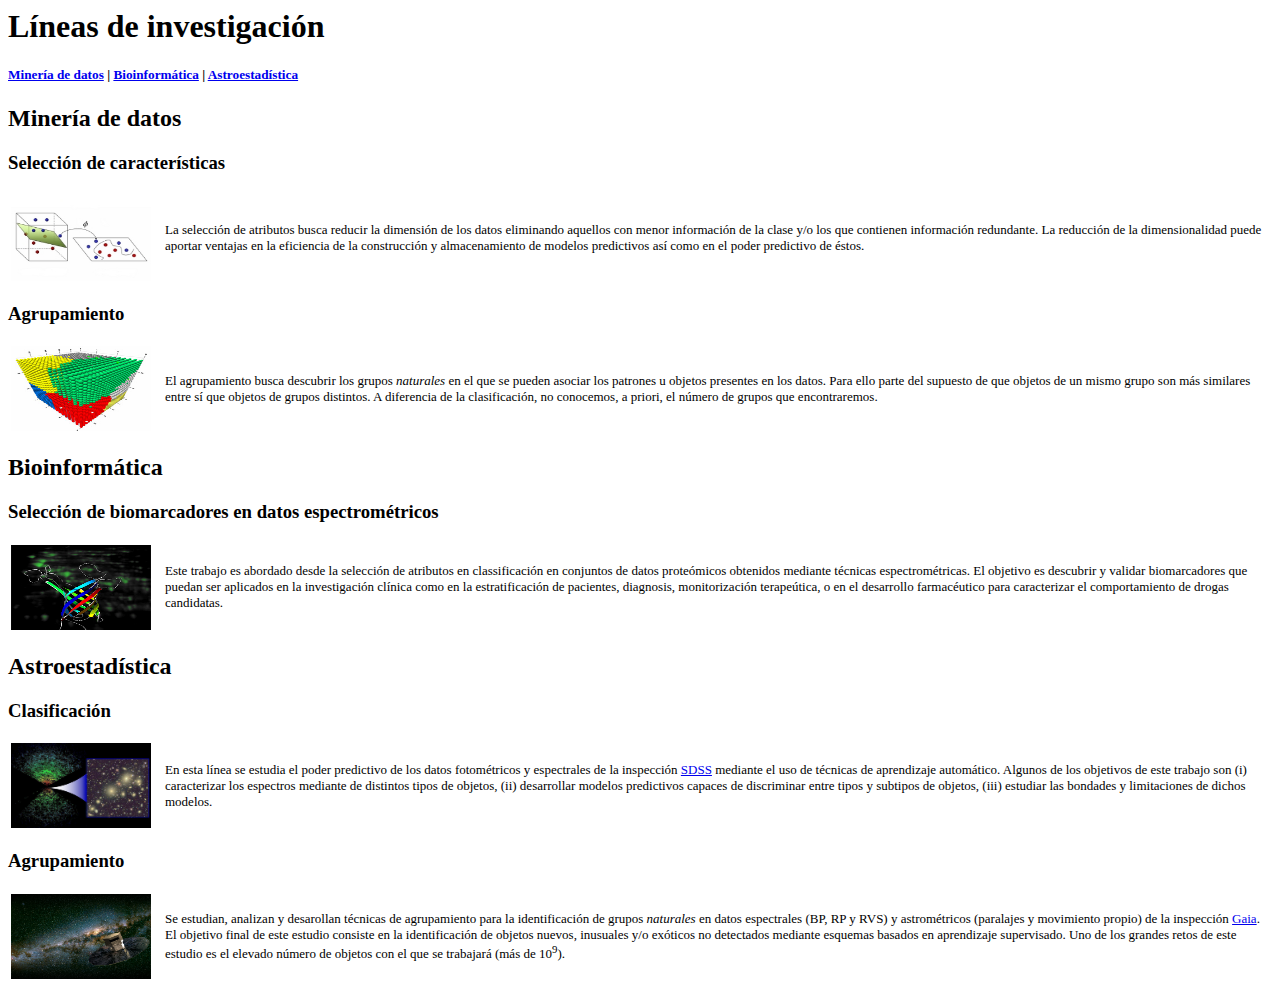
==== EJ2/index.html @ ce7ee5d0 "commit inicial" ====
<html>
    <meta http-equiv="Content-Type" content="text/html; charset=UTF-8">
    <link rel="stylesheet" href="./estilo.css" type="text/css">
    <head>
        <title>Investigaci&oacute;n</title>
    </head>
    <body>
        <h1 class="ldi">L&iacute;neas de investigaci&oacute;n</h1>
        <h5 class="ldi">
            <a href="#linea_md">Miner&iacute;a de datos</a> |
            <a href="#linea_bio">Bioinform&aacute;tica</a> |
            <a href="#linea_astro">Astroestad&iacute;stica</a>
        </h5>
        <h2 class="ldi">Miner&iacute;a de datos<a name="linea_md"></a></h2>
        <h3 class="ldi">Selecci&oacute;n de caracter&iacute;sticas</h3>
        <p class="ldi">
        <table border=0 padding=0 width=100%>
            <tr>
                <td width=150><img src="img/fs.jpg" width="140" height="85" align="left"></td>
                <td>
                    <font size="2">La selecci&oacute;n de atributos busca
                    reducir la dimensi&oacute;n de los datos eliminando
                    aquellos con menor informaci&oacute;n de la clase y/o
                    los que contienen informaci&oacute;n redundante. La
                    reducci&oacute;n de la dimensionalidad puede aportar
                    ventajas en la eficiencia de la construcci&oacute;n y
                    almacenamiento de modelos predictivos as&iacute; como
                    en el poder predictivo de &eacute;stos.
                    </font>
                </td>
            </tr>
        </table>
    </p>
    <h3 class="ldi">Agrupamiento</h3>
    <p class="ldi">
    <table border=0 padding=0 width=100%>
        <tr>
            <td width=150><img src="img/agrupamiento.jpg" width="140" height="85" align="left"></td>
            <td>
                <font size="2">El agrupamiento busca descubrir los grupos <i>naturales</i>
                en el que se pueden asociar los patrones u objetos presentes en los
                datos. Para ello parte del supuesto de que objetos de un mismo grupo
                son m&aacute;s similares entre s&iacute; que objetos de  grupos
                distintos. A diferencia de la clasificaci&oacute;n, no conocemos, a
                priori, el n&uacute;mero de grupos que encontraremos.
                </font>
            </td>
        </tr>
    </table>
</p>
<h2 class="ldi">Bioinform&aacute;tica<a name="linea_bio"></a></h2>
<h3 class="ldi">Selecci&oacute;n de biomarcadores en datos espectrom&eacute;tricos</h3>
<p class="ldi">
<table border=0 padding=0 width=100%>
    <tr>
        <td width=150><img src="img/msd.jpg" width="140" height="85" align="left"></td>
        <td>
            <font size="2">Este trabajo es abordado desde la
            selecci&oacute;n de atributos en classificaci&oacute;n
            en conjuntos de datos prote&oacute;micos obtenidos
            mediante t&eacute;cnicas espectrom&eacute;tricas. El
            objetivo es descubrir y validar biomarcadores que
            puedan ser aplicados en la investigaci&oacute;n
            cl&iacute;nica como en la estratificaci&oacute;n de
            pacientes, diagnosis, monitorizaci&oacute;n
            terape&uacute;tica, o en el desarrollo farmac&eacute;utico
            para caracterizar el comportamiento de drogas candidatas.
            </font>
        </td>
    </tr>
</table>
</p>
<h2 class="ldi">Astroestad&iacute;stica<a name="linea_astro"></a></h2>
<h3 class="ldi">Clasificaci&oacute;n</h3>
<p class="ldi">
<table border=0 padding=0 width=100%>
    <tr>
        <td width=150><img src="img/sdss_mapa2.jpg" width="140" height="85" align="left"></td>
        <td>
            <font size="2">En esta l&iacute;nea se estudia el poder predictivo
            de los datos fotom&eacute;tricos y espectrales de la inspecci&oacute;n
            <a href="http://www.sdss.org/">SDSS</a> mediante el uso de t&eacute;cnicas
            de aprendizaje autom&aacute;tico. Algunos de los objetivos de este
            trabajo son (i) caracterizar los espectros mediante de distintos tipos
            de objetos, (ii) desarrollar modelos predictivos capaces de discriminar
            entre tipos y subtipos de objetos, (iii) estudiar las bondades y limitaciones
            de dichos modelos.
            </font>
        </td>
    </tr>
</table>
</p>
<h3 class="ldi">Agrupamiento</h3> 
<p class="ldi">
<table border=0 padding=0 width=100%>
    <tr>
        <td width=150><img src="img/gaia.jpg" width="140" height="85" align="left"></td>
        <td>
            <font size="2">Se estudian, analizan y desarollan t&eacute;cnicas de
            agrupamiento para la identificaci&oacute;n de grupos <i>naturales</i> en datos
            espectrales (BP, RP y RVS) y astrom&eacute;tricos (paralajes y movimiento
            propio) de la inspecci&oacute;n
            <a href="http://sci.esa.int/science-e/www/area/index.cfm?fareaid=26">Gaia</a>.
            El objetivo final de este estudio consiste en la identificaci&oacute;n de objetos
            nuevos, inusuales y/o ex&oacute;ticos no detectados mediante esquemas basados
            en aprendizaje supervisado. Uno de los grandes retos de este estudio es el elevado
            n&uacute;mero de objetos con el que se trabajar&aacute; (m&aacute;s de 10<sup>9</sup>).
            </font>
        </td>
    </tr>
</table>
</p>
</body>
</html>
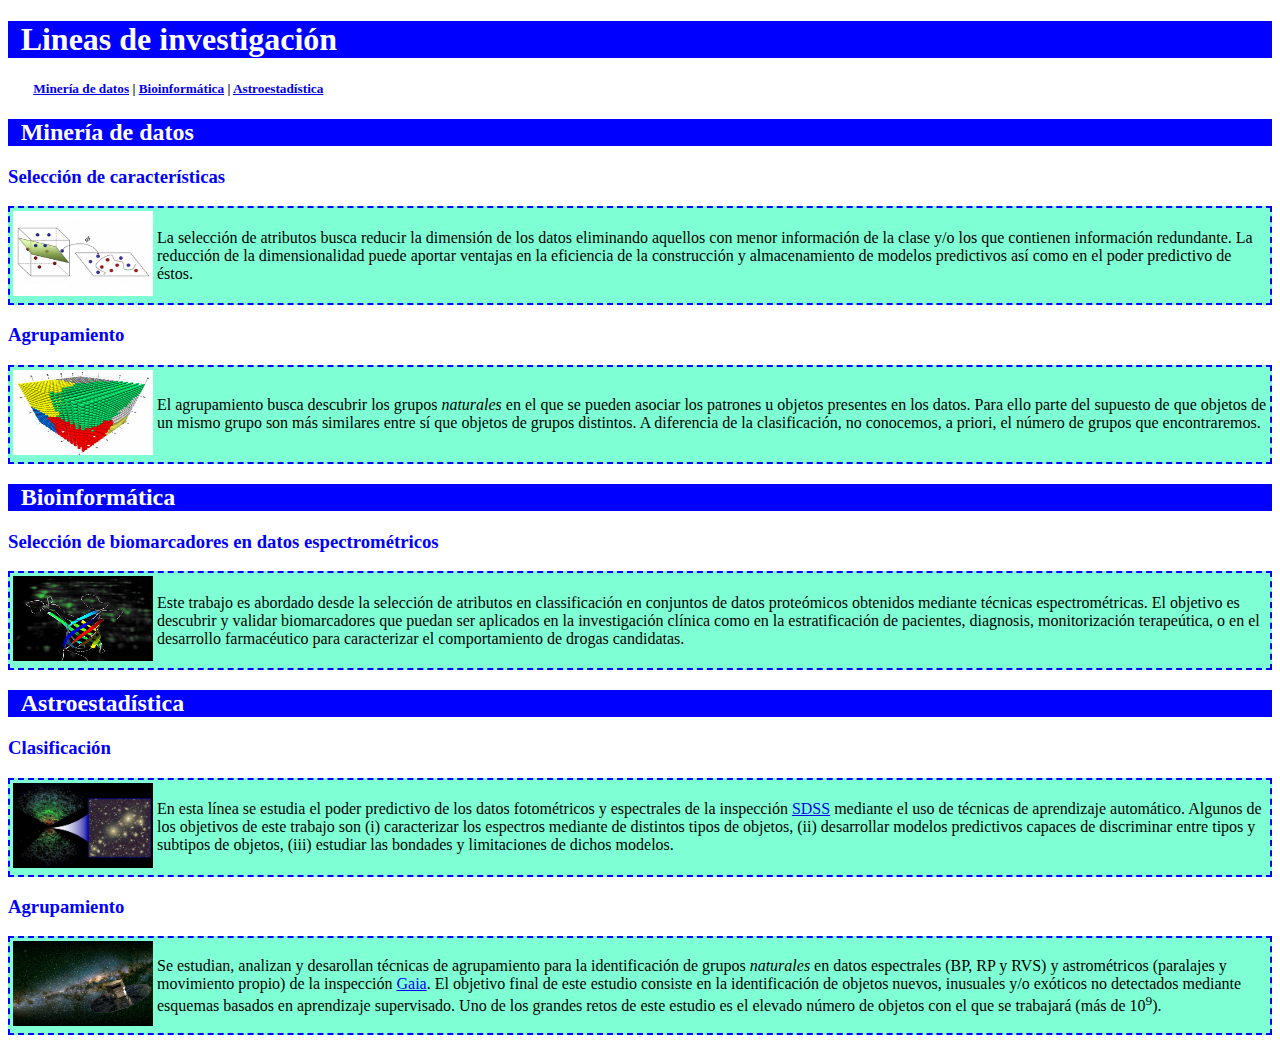
==== commit 6cc95580: "EJ2 Completado" ====
--- a/EJ2/index.html
+++ b/EJ2/index.html
@@ -1,114 +1,144 @@
-<html>
-    <meta http-equiv="Content-Type" content="text/html; charset=UTF-8">
-    <link rel="stylesheet" href="./estilo.css" type="text/css">
-    <head>
-        <title>Investigaci&oacute;n</title>
-    </head>
-    <body>
-        <h1 class="ldi">L&iacute;neas de investigaci&oacute;n</h1>
+<!DOCTYPE html>
+<html lang="en">
+
+<head>
+    <meta charset="UTF-8">
+    <meta http-equiv="X-UA-Compatible" content="IE=edge">
+    <meta name="viewport" content="width=device-width, initial-scale=1.0">
+    <link rel="stylesheet" href="css/estilo.css" type="text/css">
+    <title>Investigación</title>
+</head>
+
+<body>
+    <header>
+        <h1 class="ldi">Lineas de investigación</h1>
+    </header>
+
+    <nav>
         <h5 class="ldi">
-            <a href="#linea_md">Miner&iacute;a de datos</a> |
-            <a href="#linea_bio">Bioinform&aacute;tica</a> |
-            <a href="#linea_astro">Astroestad&iacute;stica</a>
+            <a href="#linea_md">Minería de datos</a> |
+            <a href="#linea_bio">Bioinformática</a> |
+            <a href="#linea_astro">Astroestadística</a>
         </h5>
-        <h2 class="ldi">Miner&iacute;a de datos<a name="linea_md"></a></h2>
-        <h3 class="ldi">Selecci&oacute;n de caracter&iacute;sticas</h3>
-        <p class="ldi">
-        <table border=0 padding=0 width=100%>
-            <tr>
-                <td width=150><img src="img/fs.jpg" width="140" height="85" align="left"></td>
-                <td>
-                    <font size="2">La selecci&oacute;n de atributos busca
-                    reducir la dimensi&oacute;n de los datos eliminando
-                    aquellos con menor informaci&oacute;n de la clase y/o
-                    los que contienen informaci&oacute;n redundante. La
-                    reducci&oacute;n de la dimensionalidad puede aportar
-                    ventajas en la eficiencia de la construcci&oacute;n y
-                    almacenamiento de modelos predictivos as&iacute; como
-                    en el poder predictivo de &eacute;stos.
-                    </font>
-                </td>
-            </tr>
-        </table>
-    </p>
-    <h3 class="ldi">Agrupamiento</h3>
-    <p class="ldi">
-    <table border=0 padding=0 width=100%>
-        <tr>
-            <td width=150><img src="img/agrupamiento.jpg" width="140" height="85" align="left"></td>
-            <td>
-                <font size="2">El agrupamiento busca descubrir los grupos <i>naturales</i>
-                en el que se pueden asociar los patrones u objetos presentes en los
-                datos. Para ello parte del supuesto de que objetos de un mismo grupo
-                son m&aacute;s similares entre s&iacute; que objetos de  grupos
-                distintos. A diferencia de la clasificaci&oacute;n, no conocemos, a
-                priori, el n&uacute;mero de grupos que encontraremos.
-                </font>
-            </td>
-        </tr>
-    </table>
-</p>
-<h2 class="ldi">Bioinform&aacute;tica<a name="linea_bio"></a></h2>
-<h3 class="ldi">Selecci&oacute;n de biomarcadores en datos espectrom&eacute;tricos</h3>
-<p class="ldi">
-<table border=0 padding=0 width=100%>
-    <tr>
-        <td width=150><img src="img/msd.jpg" width="140" height="85" align="left"></td>
-        <td>
-            <font size="2">Este trabajo es abordado desde la
-            selecci&oacute;n de atributos en classificaci&oacute;n
-            en conjuntos de datos prote&oacute;micos obtenidos
-            mediante t&eacute;cnicas espectrom&eacute;tricas. El
-            objetivo es descubrir y validar biomarcadores que
-            puedan ser aplicados en la investigaci&oacute;n
-            cl&iacute;nica como en la estratificaci&oacute;n de
-            pacientes, diagnosis, monitorizaci&oacute;n
-            terape&uacute;tica, o en el desarrollo farmac&eacute;utico
-            para caracterizar el comportamiento de drogas candidatas.
-            </font>
-        </td>
-    </tr>
-</table>
-</p>
-<h2 class="ldi">Astroestad&iacute;stica<a name="linea_astro"></a></h2>
-<h3 class="ldi">Clasificaci&oacute;n</h3>
-<p class="ldi">
-<table border=0 padding=0 width=100%>
-    <tr>
-        <td width=150><img src="img/sdss_mapa2.jpg" width="140" height="85" align="left"></td>
-        <td>
-            <font size="2">En esta l&iacute;nea se estudia el poder predictivo
-            de los datos fotom&eacute;tricos y espectrales de la inspecci&oacute;n
-            <a href="http://www.sdss.org/">SDSS</a> mediante el uso de t&eacute;cnicas
-            de aprendizaje autom&aacute;tico. Algunos de los objetivos de este
-            trabajo son (i) caracterizar los espectros mediante de distintos tipos
-            de objetos, (ii) desarrollar modelos predictivos capaces de discriminar
-            entre tipos y subtipos de objetos, (iii) estudiar las bondades y limitaciones
-            de dichos modelos.
-            </font>
-        </td>
-    </tr>
-</table>
-</p>
-<h3 class="ldi">Agrupamiento</h3> 
-<p class="ldi">
-<table border=0 padding=0 width=100%>
-    <tr>
-        <td width=150><img src="img/gaia.jpg" width="140" height="85" align="left"></td>
-        <td>
-            <font size="2">Se estudian, analizan y desarollan t&eacute;cnicas de
-            agrupamiento para la identificaci&oacute;n de grupos <i>naturales</i> en datos
-            espectrales (BP, RP y RVS) y astrom&eacute;tricos (paralajes y movimiento
-            propio) de la inspecci&oacute;n
-            <a href="http://sci.esa.int/science-e/www/area/index.cfm?fareaid=26">Gaia</a>.
-            El objetivo final de este estudio consiste en la identificaci&oacute;n de objetos
-            nuevos, inusuales y/o ex&oacute;ticos no detectados mediante esquemas basados
-            en aprendizaje supervisado. Uno de los grandes retos de este estudio es el elevado
-            n&uacute;mero de objetos con el que se trabajar&aacute; (m&aacute;s de 10<sup>9</sup>).
-            </font>
-        </td>
-    </tr>
-</table>
-</p>
+    </nav>
+
+    <section>
+
+        <h2 class="ldi">Minería de datos<a name="linea_md"></a></h2>
+
+        <article>
+            <h3 class="ldi">Selección de características</h3>
+            <p class="ldi">
+            <table>
+                <tr>
+                    <td><img src="img/fs.jpg"></td>
+                    <td>
+                        La selección de atributos busca
+                        reducir la dimensión de los datos eliminando
+                        aquellos con menor información de la clase y/o
+                        los que contienen información redundante. La
+                        reducción de la dimensionalidad puede aportar
+                        ventajas en la eficiencia de la construcción y
+                        almacenamiento de modelos predictivos así como
+                        en el poder predictivo de éstos.
+
+                    </td>
+                </tr>
+            </table>
+            </p>
+        </article>
+
+        <article>
+            <h3 class="ldi">Agrupamiento</h3>
+            <p class="ldi">
+            <table>
+                <tr>
+                    <td><img src="img/agrupamiento.jpg"></td>
+                    <td>
+                        El agrupamiento busca descubrir los grupos <i>naturales</i>
+                        en el que se pueden asociar los patrones u objetos presentes en los
+                        datos. Para ello parte del supuesto de que objetos de un mismo grupo
+                        son más similares entre sí que objetos de grupos
+                        distintos. A diferencia de la clasificación, no conocemos, a
+                        priori, el número de grupos que encontraremos.
+
+                    </td>
+                </tr>
+            </table>
+            </p>
+        </article>
+
+        <h2 class="ldi">Bioinformática<a name="linea_bio"></a></h2>
+
+        <article>
+            <h3 class="ldi">Selección de biomarcadores en datos espectrométricos</h3>
+            <p class="ldi">
+            <table>
+                <tr>
+                    <td><img src="img/msd.jpg"></td>
+                    <td>
+                        Este trabajo es abordado desde la
+                        selección de atributos en classificación
+                        en conjuntos de datos proteómicos obtenidos
+                        mediante técnicas espectrométricas. El
+                        objetivo es descubrir y validar biomarcadores que
+                        puedan ser aplicados en la investigación
+                        clínica como en la estratificación de
+                        pacientes, diagnosis, monitorización
+                        terapeútica, o en el desarrollo farmacéutico
+                        para caracterizar el comportamiento de drogas candidatas.
+
+                    </td>
+                </tr>
+            </table>
+            </p>
+        </article>
+
+        <h2 class="ldi">Astroestadística<a name="linea_astro"></a></h2>
+
+        <article>
+            <h3 class="ldi">Clasificación</h3>
+            <p class="ldi">
+            <table>
+                <tr>
+                    <td><img src="img/sdss_mapa2.jpg"></td>
+                    <td>
+                        En esta línea se estudia el poder predictivo
+                        de los datos fotométricos y espectrales de la inspección
+                        <a href="http://www.sdss.org/">SDSS</a> mediante el uso de técnicas
+                        de aprendizaje automático. Algunos de los objetivos de este
+                        trabajo son (i) caracterizar los espectros mediante de distintos tipos
+                        de objetos, (ii) desarrollar modelos predictivos capaces de discriminar
+                        entre tipos y subtipos de objetos, (iii) estudiar las bondades y limitaciones
+                        de dichos modelos.
+                    </td>
+                </tr>
+            </table>
+            </p>
+        </article>
+
+        <article>
+            <h3 class="ldi">Agrupamiento</h3>
+            <p class="ldi">
+            <table>
+                <tr>
+                    <td><img src="img/gaia.jpg"></td>
+                    <td>
+                        Se estudian, analizan y desarollan técnicas de
+                        agrupamiento para la identificación de grupos <i>naturales</i> en datos
+                        espectrales (BP, RP y RVS) y astrométricos (paralajes y movimiento
+                        propio) de la inspección
+                        <a href="http://sci.esa.int/science-e/www/area/index.cfm?fareaid=26">Gaia</a>.
+                        El objetivo final de este estudio consiste en la identificación de objetos
+                        nuevos, inusuales y/o exóticos no detectados mediante esquemas basados
+                        en aprendizaje supervisado. Uno de los grandes retos de este estudio es el elevado
+                        número de objetos con el que se trabajará (más de 10<sup>9</sup>).
+                    </td>
+                </tr>
+            </table>
+            </p>
+        </article>
+    </section>
 </body>
+
 </html>--- a/EJ2/css/estilo.css
+++ b/EJ2/css/estilo.css
@@ -0,0 +1,38 @@
+body{
+    width: 0 auto;
+}
+
+h1.ldi{
+    width: 0 auto;
+    padding-left: 1%;
+    color: white;
+    background-color: blue;
+}
+
+nav{
+    margin: 0%;
+    margin-left: 2%;
+}
+
+h2.ldi{
+    width: 0 auto;
+    padding-left: 1%;
+    color: white;
+    background-color: blue;
+}
+
+h3.ldi{
+    color: blue;
+}
+
+table{
+    background-color: aquamarine;
+    border: 2px dashed blue;
+    width: 100%; 
+}
+
+img{
+    width: 140px;
+    height: 85px;
+}
+
